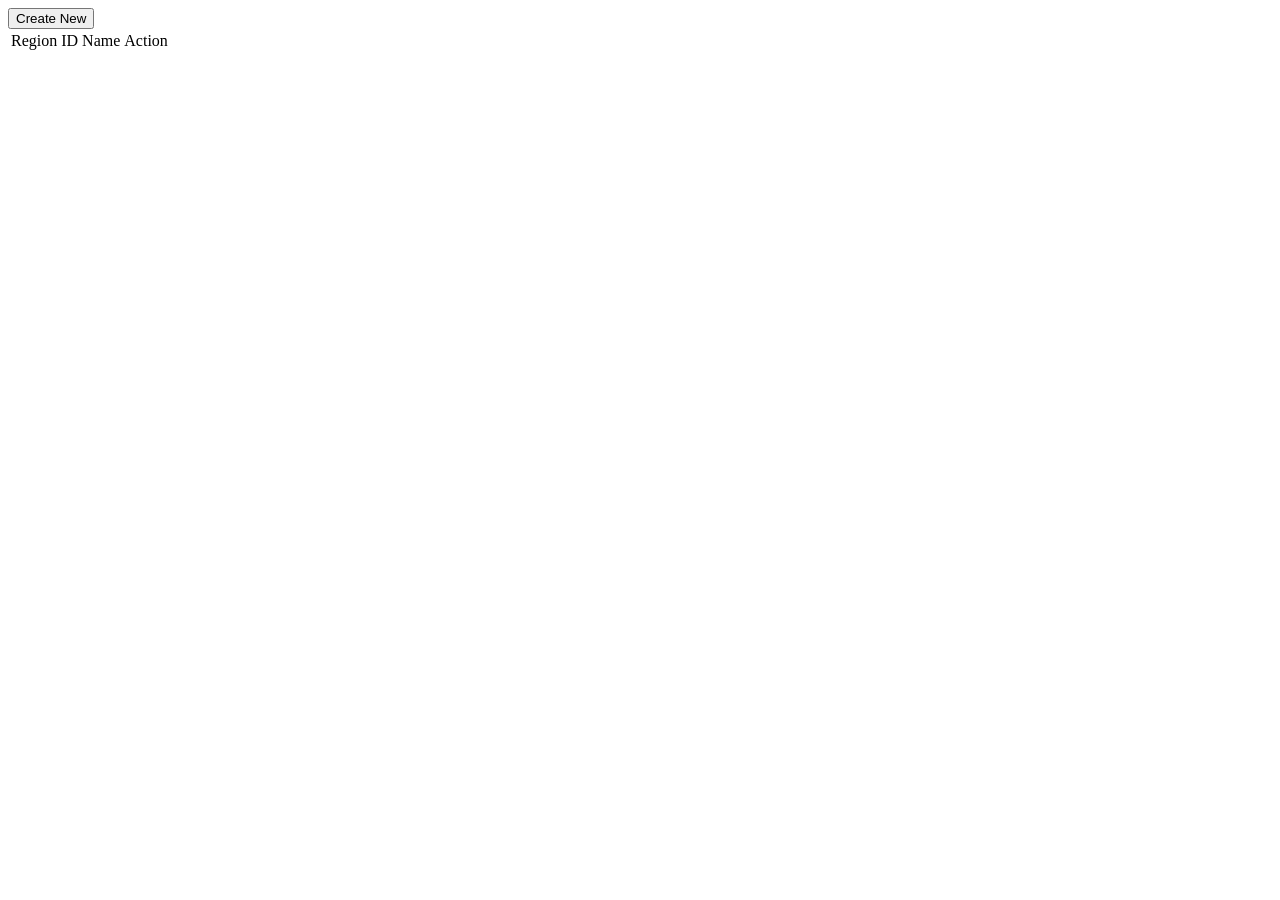
==== src/main/resources/templates/department/index.html @ 78467340 "feature: crud region and adding department repository, controller, and view" ====
<!DOCTYPE html>
<html lang="en">
  <head>
    <meta charset="UTF-8" />
    <meta name="viewport" content="width=device-width, initial-scale=1.0" />
    <link
      href="../assets/plugins/bootstrap/css/bootstrap.min.css"
      rel="stylesheet"
    />
    <link
      rel="stylesheet"
      href="../assets/plugins/datatables/jquery.dataTables.min.css"
    />
    <link href="css/style.css" rel="stylesheet" />

    <title>Department</title>
  </head>
  <body>
    <div class="container">
      <button
        class="btn btn-primary my-3"
        data-toggle="modal"
        data-target="#responsive-modal"
      >
        Create New
      </button>
      <table class="table table-bordered" id="myTable">
        <thead>
          <tr>
            <td>Region ID</td>
            <td>Name</td>
            <td>Action</td>
          </tr>
        </thead>
        <tbody></tbody>
      </table>
    </div>

    <!-- sample modal content -->
    <div
      id="responsive-modal"
      class="modal fade"
      tabindex="-1"
      role="dialog"
      aria-labelledby="myModalLabel"
      aria-hidden="true"
      style="display: none"
    >
      <div class="modal-dialog">
        <div class="modal-content">
          <div class="modal-header">
            <button
              type="button"
              class="close"
              data-dismiss="modal"
              aria-hidden="true"
            >
              ×
            </button>
            <h4 class="modal-title">Create New Region</h4>
          </div>
          <div class="modal-body">
            <form id="createForm">
              <div class="form-group">
                <label for="regionName" class="control-label"
                  >Region Name:</label
                >
                <input
                  type="text"
                  class="form-control"
                  id="regionName"
                  name="name"
                />
              </div>
              <div class="form-group" hidden>
                <label for="regionId" class="control-label">ID: </label>
                <input
                  type="text"
                  class="form-control"
                  id="regionId"
                  name="id"
                  value=""
                />
              </div>
            </form>
          </div>
          <div class="modal-footer">
            <button
              type="button"
              class="btn btn-default waves-effect"
              data-dismiss="modal"
            >
              Close
            </button>
            <button
              type="button"
              class="btn btn-danger waves-effect waves-light"
              onclick="create()"
            >
              Save changes
            </button>
          </div>
        </div>
      </div>
    </div>
    <!-- /.modal -->

    <script src="../assets/plugins/jquery/jquery.min.js"></script>
    <script src="../assets/plugins/bootstrap/js/popper.min.js"></script>
    <script src="../assets/plugins/bootstrap/js/bootstrap.min.js"></script>
    <script src="../assets/plugins/datatables/jquery.dataTables.min.js"></script>
  </body>
</html>
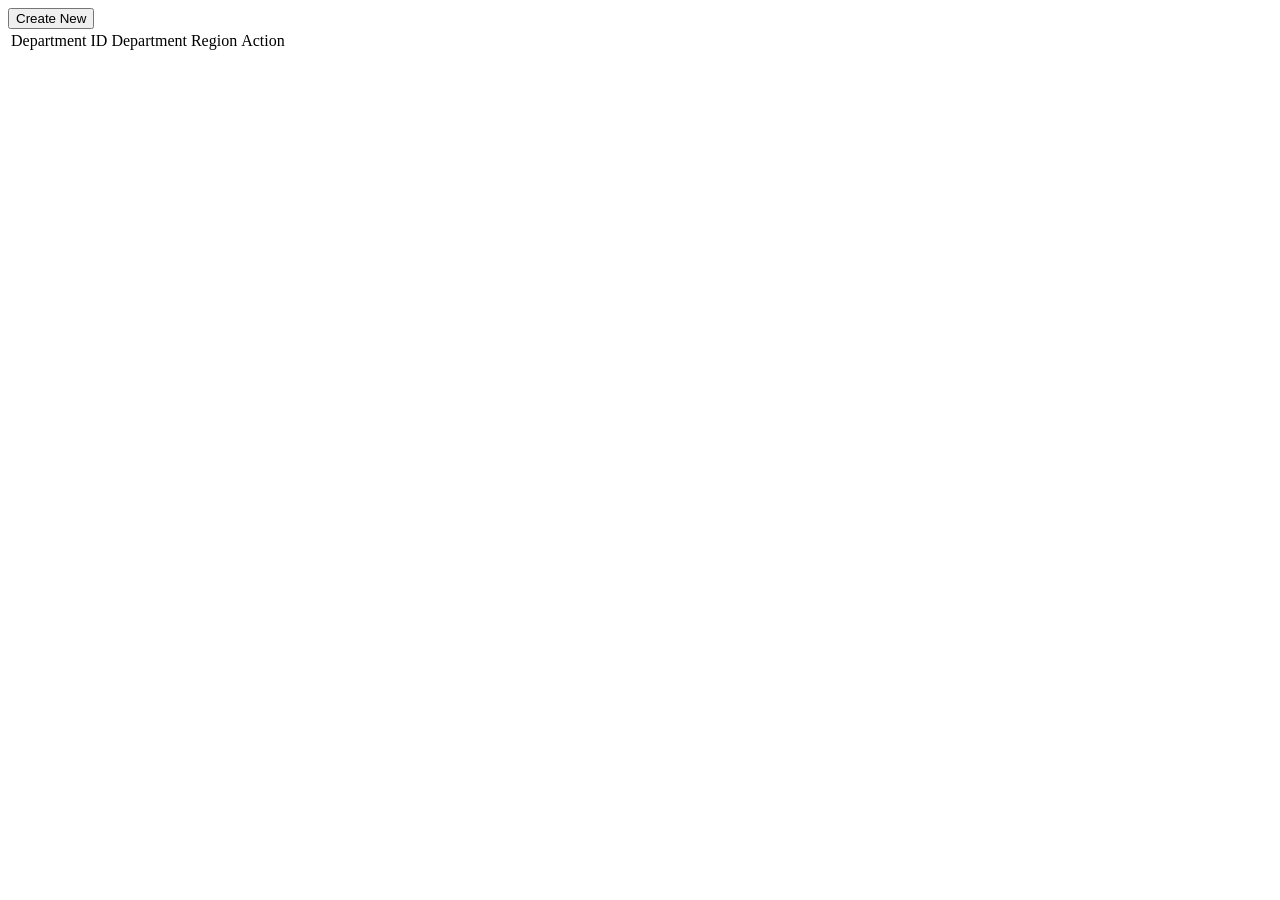
==== commit 108f7754: "feature: adding basic crud for department" ====
--- a/src/main/resources/templates/department/index.html
+++ b/src/main/resources/templates/department/index.html
@@ -11,7 +11,7 @@
       rel="stylesheet"
       href="../assets/plugins/datatables/jquery.dataTables.min.css"
     />
-    <link href="css/style.css" rel="stylesheet" />
+    <link href="/css/style.css" rel="stylesheet" />
 
     <title>Department</title>
   </head>
@@ -27,8 +27,9 @@
       <table class="table table-bordered" id="myTable">
         <thead>
           <tr>
-            <td>Region ID</td>
-            <td>Name</td>
+            <td>Department ID</td>
+            <td>Department</td>
+            <td>Region</td>
             <td>Action</td>
           </tr>
         </thead>
@@ -57,27 +58,39 @@
             >
               ×
             </button>
-            <h4 class="modal-title">Create New Region</h4>
+            <h4 class="modal-title">Department</h4>
           </div>
           <div class="modal-body">
             <form id="createForm">
               <div class="form-group">
-                <label for="regionName" class="control-label"
-                  >Region Name:</label
+                <label for="departmentName" class="control-label"
+                  >Department Name:</label
                 >
                 <input
                   type="text"
                   class="form-control"
-                  id="regionName"
+                  id="departmentName"
                   name="name"
                 />
               </div>
+              <div class="form-group">
+                <label for="departmentRegion" class="control-label"
+                  >Region:</label
+                >
+                <select
+                  class="custom-select"
+                  aria-label="Default select example"
+                  id="departmentRegion"
+                  name="region"
+                ></select>
+              </div>
+
               <div class="form-group" hidden>
-                <label for="regionId" class="control-label">ID: </label>
+                <label for="departmentId" class="control-label">ID: </label>
                 <input
                   type="text"
                   class="form-control"
-                  id="regionId"
+                  id="departmentId"
                   name="id"
                   value=""
                 />
@@ -95,7 +108,7 @@
             <button
               type="button"
               class="btn btn-danger waves-effect waves-light"
-              onclick="create()"
+              onclick="save()"
             >
               Save changes
             </button>
@@ -109,5 +122,117 @@
     <script src="../assets/plugins/bootstrap/js/popper.min.js"></script>
     <script src="../assets/plugins/bootstrap/js/bootstrap.min.js"></script>
     <script src="../assets/plugins/datatables/jquery.dataTables.min.js"></script>
+
+    <script>
+      $(document).ready(() => {
+        $("#myTable").DataTable({
+          ajax: {
+            url: "/api/departments",
+            type: "GET",
+            dataSrc: "data",
+          },
+          columnDefs: [
+            {
+              targets: [0],
+              visible: false,
+              searchable: false,
+            },
+            {
+              target: [3],
+              visible: false,
+              searchable: false,
+            },
+          ],
+          columns: [
+            {
+              data: "id",
+            },
+            {
+              data: "name",
+            },
+            {
+              data: "region.name",
+            },
+            {
+              render: (data, type, full, meta) => {
+                let html = "";
+                html += `
+                <a data-id=${full.id} data-toggle="modal" data-target="#responsive-modal" class="edit" onclick="edit(${full.id})"><i class="fa fa-pencil"></i></a>
+                <a onclick="remove(${full.id})"><i class="fa fa-trash-o"></i></a>`;
+                return html;
+              },
+            },
+          ],
+        });
+
+        function fetchRegion() {
+          let regionData = {};
+          $.ajax({
+            url: "/api/regions",
+            type: "GET",
+            headers: {
+              "x-access-token": "FGH-CVB-BNM",
+            },
+          })
+            .done((response) => {
+              regionData = response.data;
+
+              for (region in regionData) {
+                let optionValue = `<option value="${regionData[region]["id"]}">${regionData[region]["name"]}</option>`;
+                $("#departmentRegion").append(optionValue);
+              }
+            })
+            .fail(() => console.log("Error"));
+        }
+        fetchRegion();
+      });
+
+      function edit(id) {
+        let departmentId = id;
+        $(".modal-body").find("#departmentId").val(departmentId);
+      }
+
+      function remove(id) {
+        $.ajax({
+          url: `/api/department/${id}/delete`,
+          type: "DELETE",
+        })
+          .done((response) => {
+            console.log(response);
+            $("#myTable").DataTable().ajax.reload();
+          })
+          .fail(() => console.log("ERROR!"));
+      }
+
+      function save() {
+        // let region = {
+        //   name: "Test Region 2",
+        // };
+        let form = document.getElementById("createForm");
+        let formData = new FormData(form);
+        let departmentData = {
+          id: formData.get("id"),
+          name: formData.get("name"),
+          regionId: formData.get("region"),
+        };
+
+        $.ajax({
+          url: "/api/department/save",
+          type: "POST",
+          contentType: "application/json",
+          data: JSON.stringify(departmentData),
+        })
+          .done((response) => {
+            console.log(response);
+            document.getElementById("createForm").reset();
+            $("#myTable").DataTable().ajax.reload();
+          })
+          .fail(() => console.log("ERROR!"));
+      }
+
+      $("#responsive-modal").on("hidden.bs.modal", function () {
+        $(this).find("form").trigger("reset");
+      });
+    </script>
   </body>
 </html>
